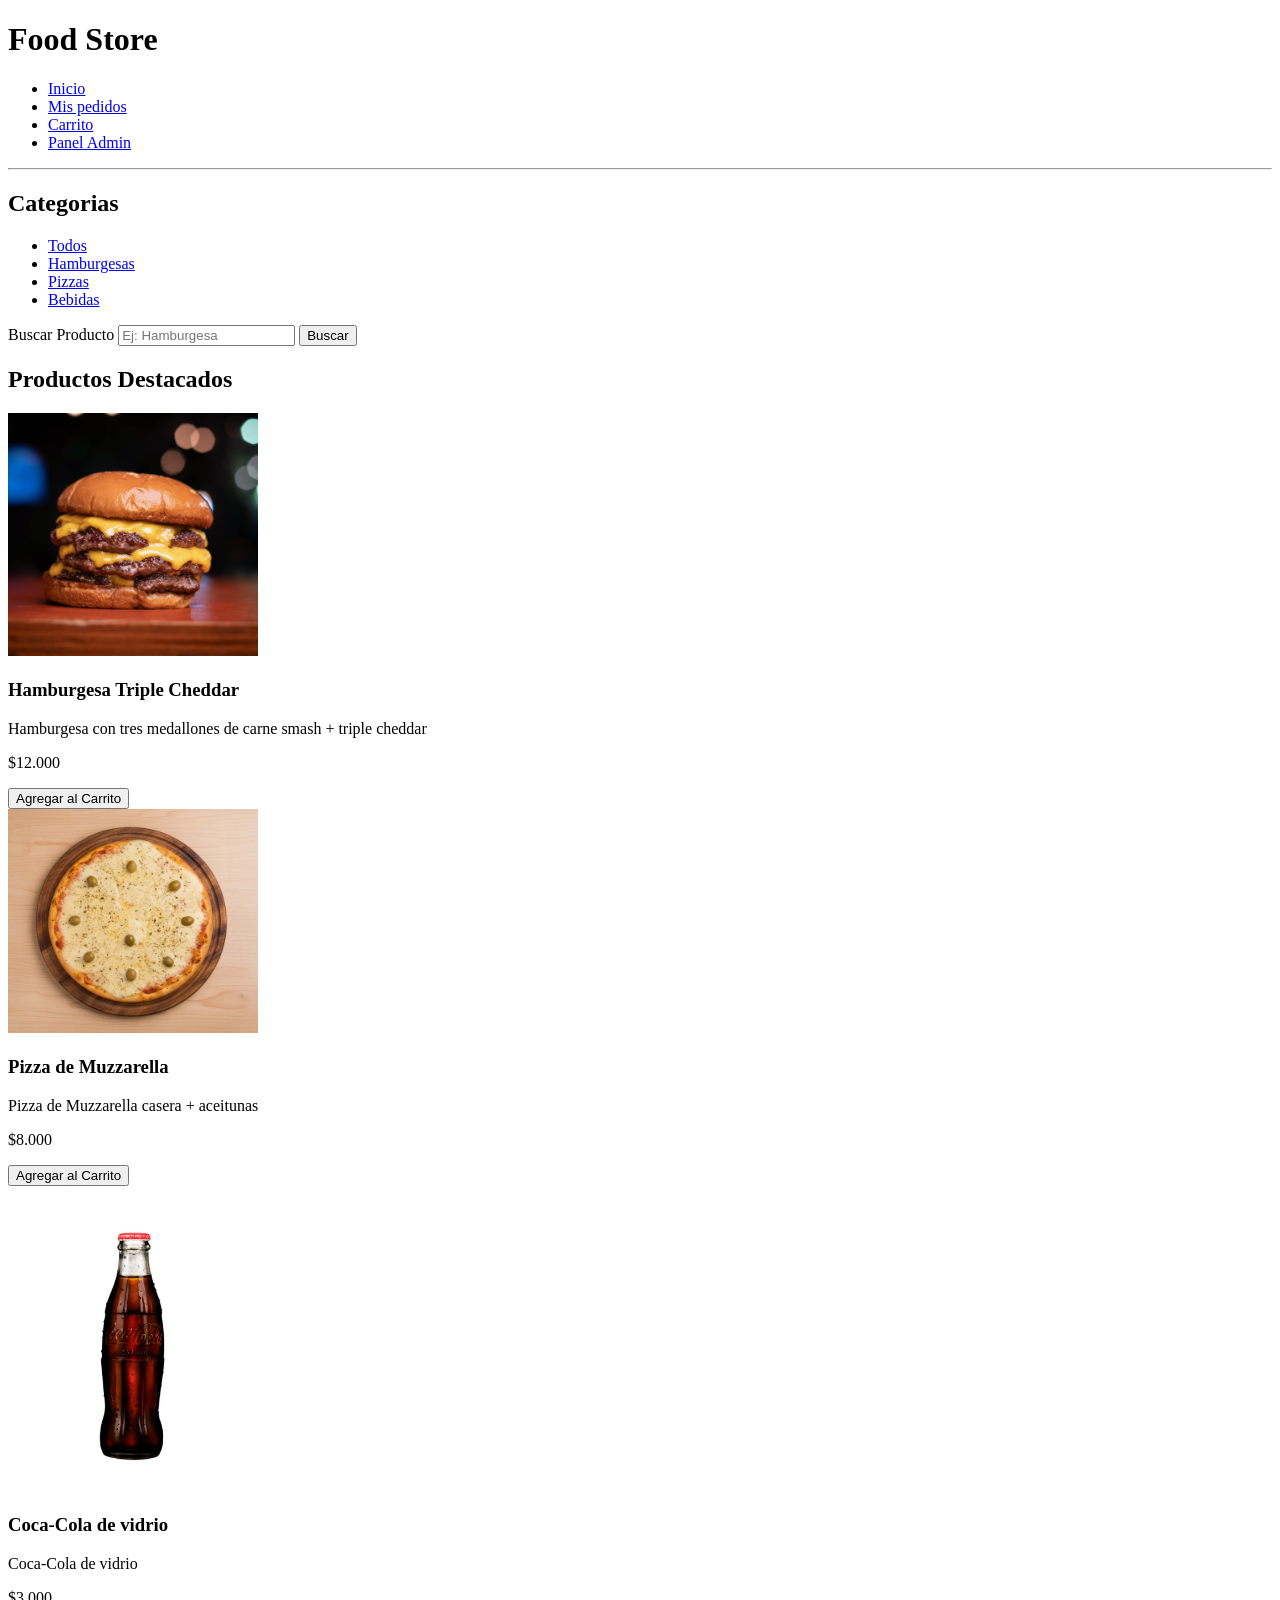
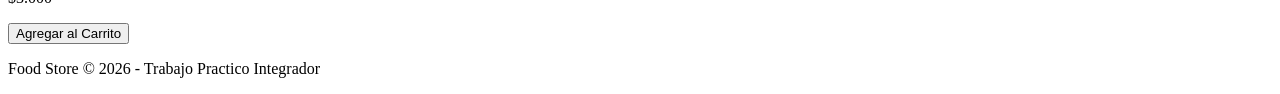
==== index.html @ bf00d2de "login.html y login.css" ====
<!DOCTYPE html>
<html lang="en">
<head>
    <meta charset="UTF-8">
    <meta name="viewport" content="width=device-width, initial-scale=1.0">
    <title>Food Store</title>
</head>
<body>

    <header>
        <h1>Food Store</h1>
        <nav>
            <ul>
                <li><a href="index.html">Inicio</a></li>
                <li><a href="#">Mis pedidos</a></li>
                <li><a href="#">Carrito</a></li>
                <li><a href="admin.html">Panel Admin</a></li>
            </ul>
        </nav>
    </header>

    <hr>

    <aside>
        <h2>Categorias</h2>
        <ul>
            <li><a href="#">Todos</a></li>
            <li><a href="#">Hamburgesas</a></li>
            <li><a href="#">Pizzas</a></li>
            <li><a href="#">Bebidas</a></li>
        </ul>
    </aside>

    <main>
        <form>
            <label for="buscarProducto">Buscar Producto</label>
            <input type="text" id="buscarProducto" placeholder="Ej: Hamburgesa">
            <button type="submit">Buscar</button>
        </form>

        <section>
            <h2>Productos Destacados</h2>

            <article>
                <img src="img/hamburgesaTripleCheddar.png" alt="Hamburgesa Triple Cheddar" width="250">
                <h3>Hamburgesa Triple Cheddar</h3>
                <p>Hamburgesa con tres medallones de carne smash + triple cheddar</p>
                <p>$12.000</p>
                <button>Agregar al Carrito</button>
            </article>

            <article>
                <img src="img/pizzaMuzzarella.png" alt="Pizza de Muzzarella" width="250">
                <h3>Pizza de Muzzarella</h3>
                <p>Pizza de Muzzarella casera + aceitunas</p>
                <p>$8.000</p>
                <button>Agregar al Carrito</button>
            </article>

            <article>
                <img src="img/cocaColaVidrio.png" alt="Coca-Cola de vidrio" width="250">
                <h3>Coca-Cola de vidrio</h3>
                <p>Coca-Cola de vidrio</p>
                <p>$3.000</p>
                <button>Agregar al Carrito</button>
            </article>
        </section>
    </main>

    <footer>
        <p>Food Store &copy; 2026 - Trabajo Practico Integrador</p>
    </footer>
    
</body>
</html>
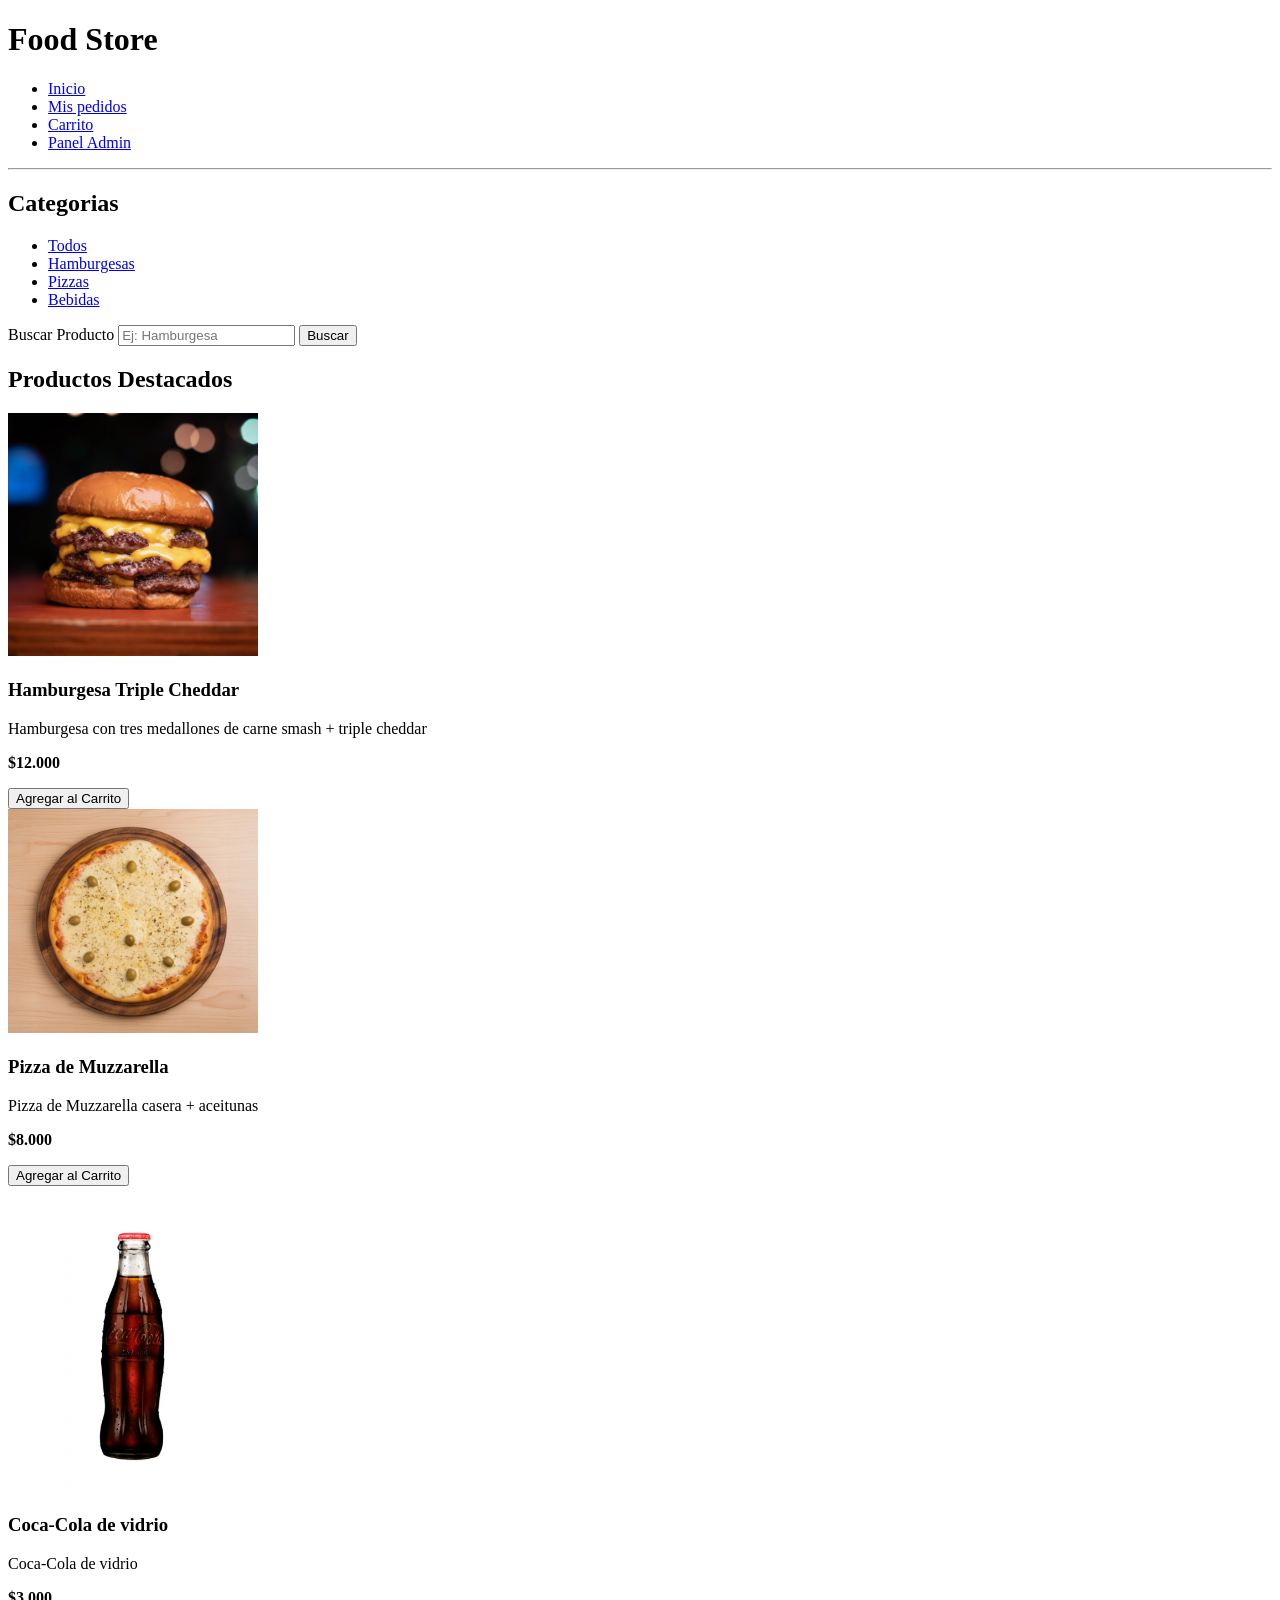
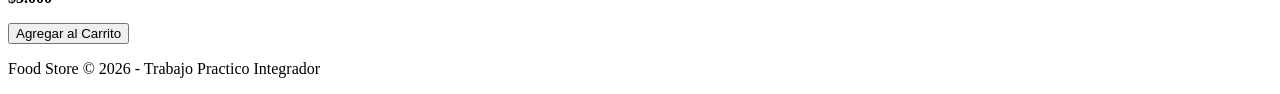
==== commit 0efa68af: "realizando cambios" ====
--- a/index.html
+++ b/index.html
@@ -45,7 +45,7 @@
                 <img src="img/hamburgesaTripleCheddar.png" alt="Hamburgesa Triple Cheddar" width="250">
                 <h3>Hamburgesa Triple Cheddar</h3>
                 <p>Hamburgesa con tres medallones de carne smash + triple cheddar</p>
-                <p>$12.000</p>
+                <p><strong>$12.000</strong></p>
                 <button>Agregar al Carrito</button>
             </article>
 
@@ -53,7 +53,7 @@
                 <img src="img/pizzaMuzzarella.png" alt="Pizza de Muzzarella" width="250">
                 <h3>Pizza de Muzzarella</h3>
                 <p>Pizza de Muzzarella casera + aceitunas</p>
-                <p>$8.000</p>
+                <p><strong>$8.000</strong></p>
                 <button>Agregar al Carrito</button>
             </article>
 
@@ -61,7 +61,7 @@
                 <img src="img/cocaColaVidrio.png" alt="Coca-Cola de vidrio" width="250">
                 <h3>Coca-Cola de vidrio</h3>
                 <p>Coca-Cola de vidrio</p>
-                <p>$3.000</p>
+                <p><strong>$3.000</strong></p>
                 <button>Agregar al Carrito</button>
             </article>
         </section>
